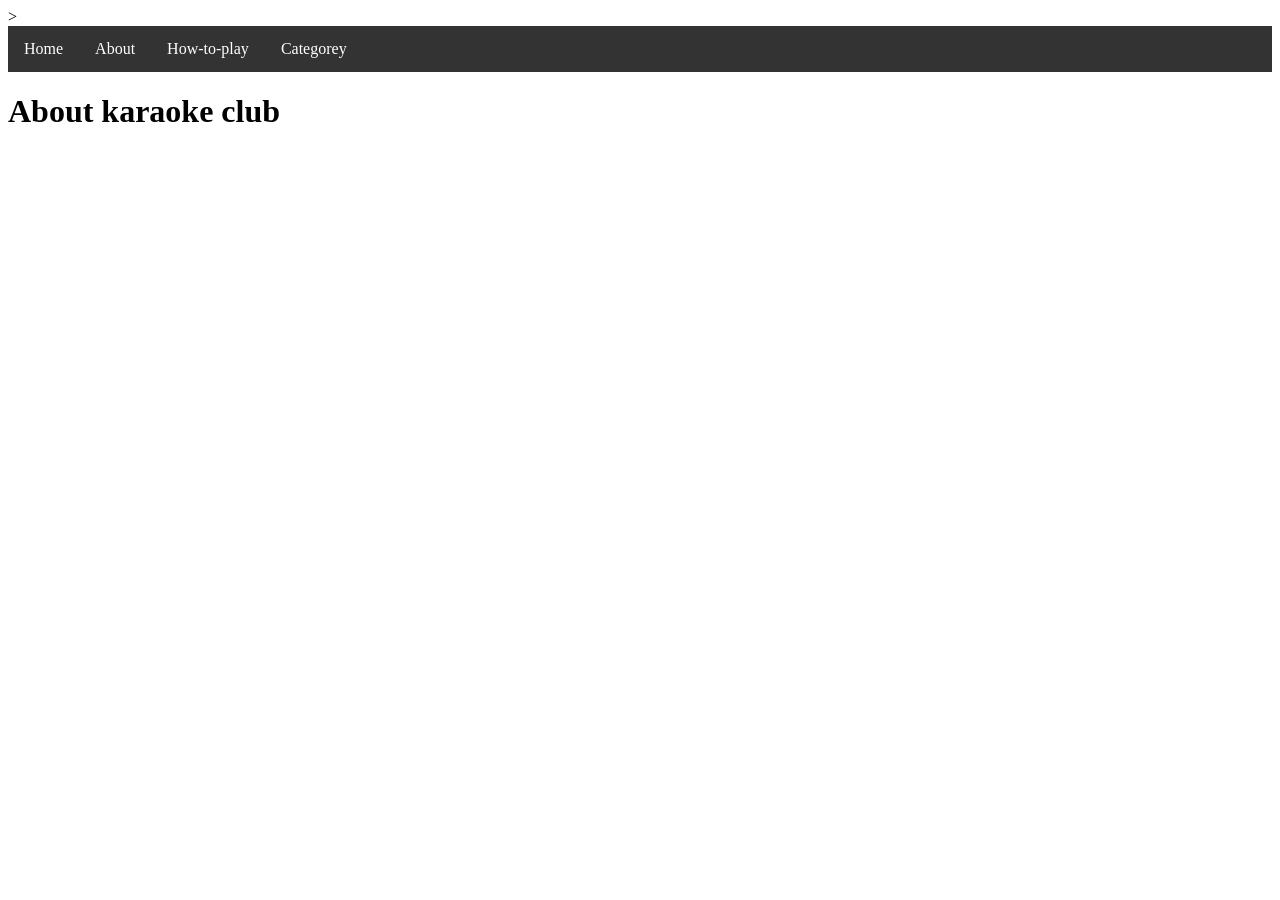
==== about.html @ d05744c2 "added images into this page" ====
>    
<!DOCTYPE html>
<html lang="en">
    <head>
        <tittle> </tittle>
        <link rel="stylesheet" href="styles.css"
    </head>    
    </body>
        <!--visiable content-->
        <div class="navbar">

            <ul>

                <li><a href="index.html">Home</a></li>

                <li><a href="about.html">About</a></li>

                <li><a href="how-to-play.html">How-to-play</a></li>

                <li><a href="categorey.html">Categorey</a></li>

            </ul>
           

        </div>
       
        <h1> About karaoke club </h1>

       
       
        <div class="About">
        <p>
            
        <p>
           


        </p>
        </div>    
    </body>    

    </html>
---- styles.css ----
ul {
    list-style-type: none;
    margin: 0;
    padding: 0;
    overflow: hidden;
    background-color: #333333;
  }
  
  ul li {
    float: left;
  }
  
  ul li a {
    display: block;
    color: white;
    text-align: center;
    padding: 14px 16px;
    text-decoration: none;
  }
  
  ul li a:hover {
    background-color: #111111;
  }

  .navbar ul{
    list-style-type: none;
    margin: 0;
    padding: 0;
    overflow: hidden;
}


.navbar ul{
  list-style-type: none;
  margin: 0;
  padding: 0;
  overflow: hidden;
}


.navbar li {
  float: left;
}


.navbar li a {
  display: block;
  text-align: center;
  padding: 14px 16px;
}


img {
  width:30%;
}
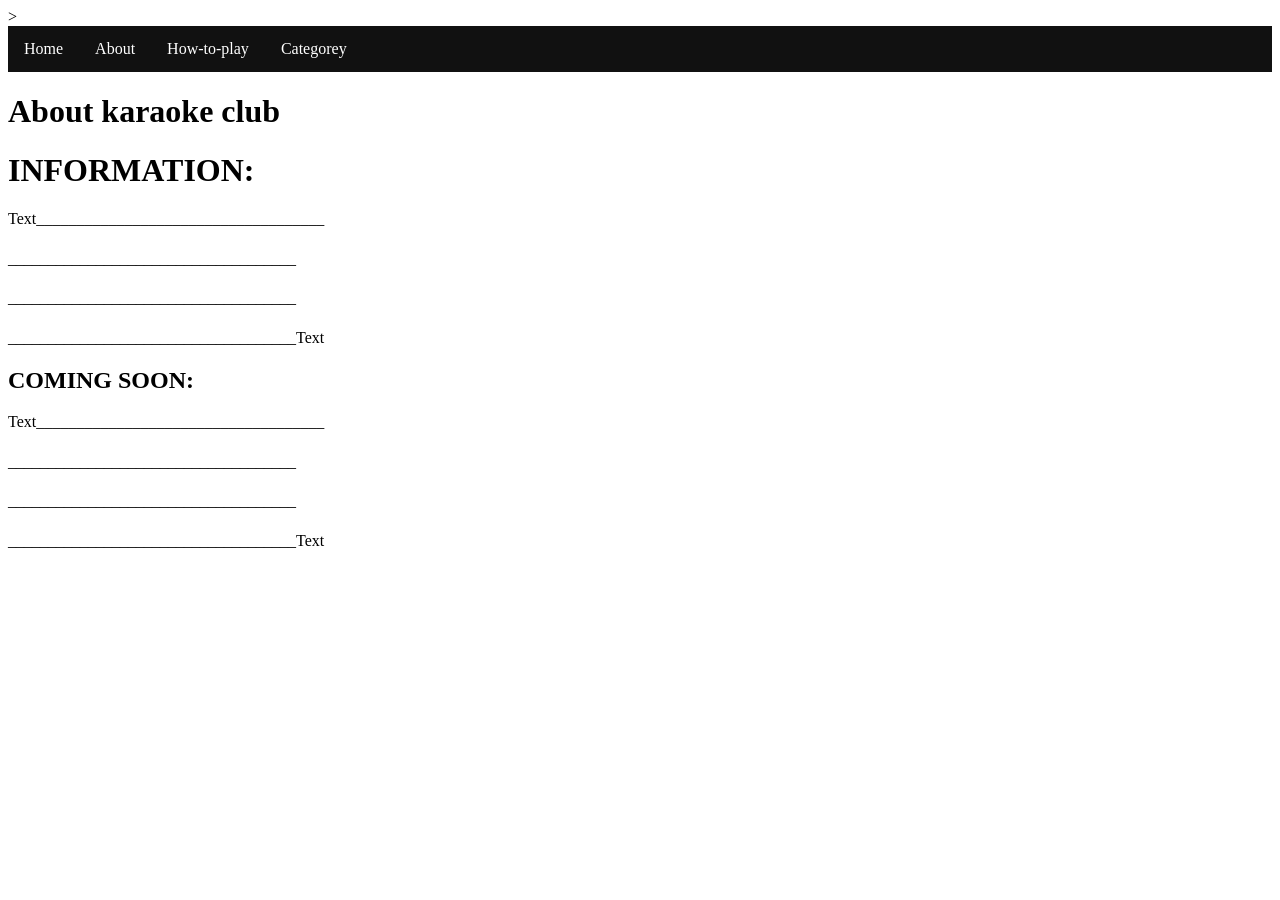
==== commit ab6a7ee3: "i have added text and information to this page" ====
--- a/about.html
+++ b/about.html
@@ -2,7 +2,7 @@
 <!DOCTYPE html>
 <html lang="en">
     <head>
-        <tittle> </tittle>
+        
         <link rel="stylesheet" href="styles.css"
     </head>    
     </body>
@@ -42,6 +42,59 @@
     </html>
 
 
+    <div> 
+        <h1> INFORMATION: </h1>
+        <p>
+            Text____________________________________
+        </p>
+    </div> 
+
+    <div> 
+        <h1> </h1>
+        <p>
+            ____________________________________
+        </p>
+    </div> 
+
+    <div> 
+        <h1> </h1>
+        <p>
+            ____________________________________
+        </p>
+    </div> 
+
+    <div> 
+        <h1> </h1>
+        <p>
+            ____________________________________Text
+        </p>
+    </div> 
 
 
-   +    <div> 
+        <h2> COMING SOON: </h2>
+        <p>
+            Text____________________________________
+        </p>
+    </div> 
+
+    <div> 
+        <h1> </h1>
+        <p>
+            ____________________________________
+        </p>
+    </div> 
+
+    <div> 
+        <h1> </h1>
+        <p>
+            ____________________________________
+        </p>
+    </div> 
+
+    <div> 
+        <h1> </h1>
+        <p>
+            ____________________________________Text
+        </p>
+    </div> 
--- a/styles.css
+++ b/styles.css
@@ -3,7 +3,7 @@
     margin: 0;
     padding: 0;
     overflow: hidden;
-    background-color: #333333;
+    background-color: #111111;
   }
   
   ul li {
@@ -53,3 +53,4 @@
 img {
   width:30%;
 }
+
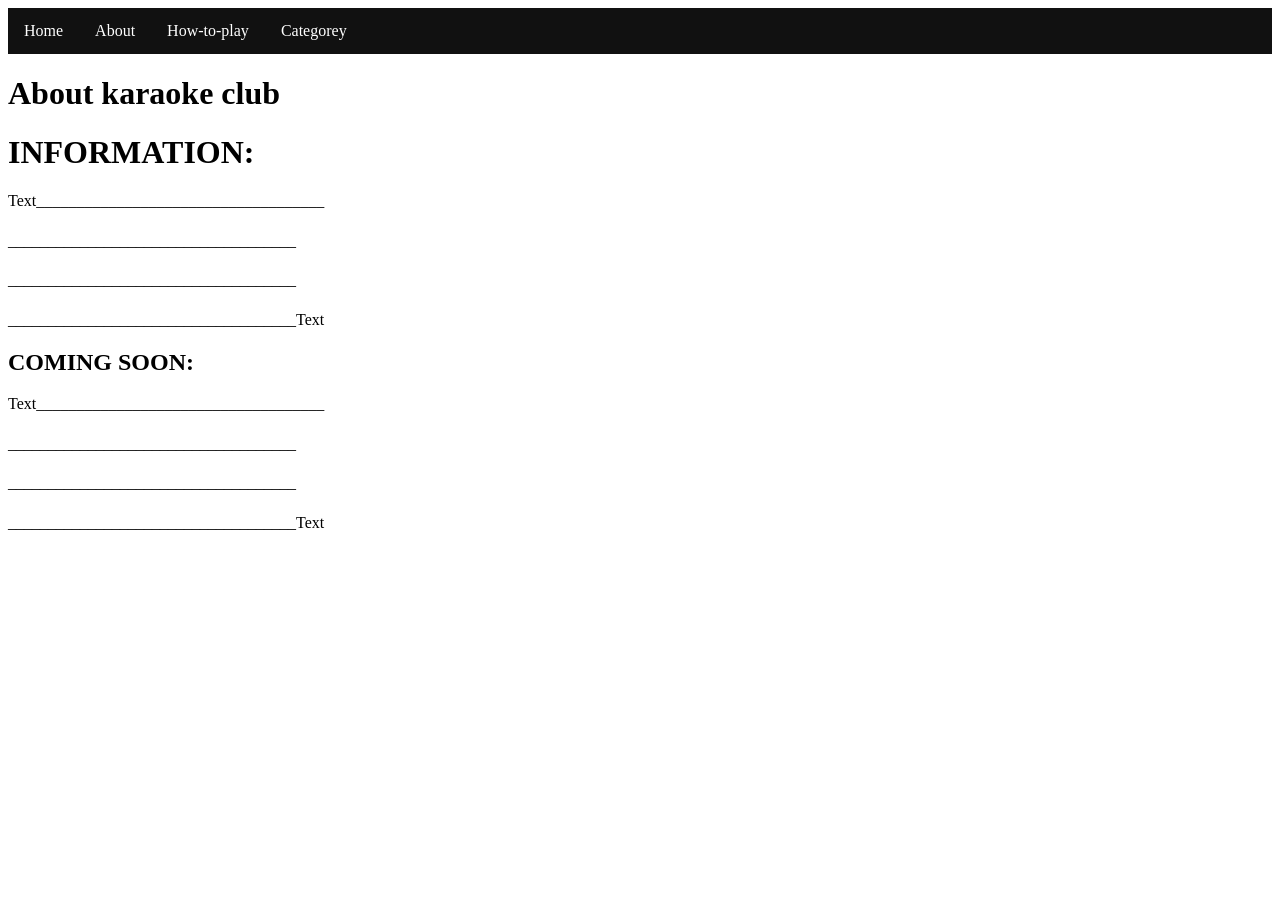
==== commit 461b3191: "space out images tried to space out my images. Did not work" ====
--- a/about.html
+++ b/about.html
@@ -1,10 +1,10 @@
->    
+   
 <!DOCTYPE html>
 <html lang="en">
     <head>
         
         <link rel="stylesheet" href="styles.css"
-    </head>    
+    </head    
     </body>
         <!--visiable content-->
         <div class="navbar">
@@ -24,11 +24,11 @@
 
         </div>
        
-        <h1> About karaoke club </h1>
+        <h1>About karaoke club</h1>
 
        
        
-        <div class="About">
+        <div class="about" >
         <p>
             
         <p>
@@ -97,4 +97,6 @@
         <p>
             ____________________________________Text
         </p>
-    </div> +    </div> 
+    
+    
--- a/styles.css
+++ b/styles.css
@@ -49,8 +49,5 @@
   padding: 14px 16px;
 }
 
+.img {width: 0%;}
 
-img {
-  width:30%;
-}
-
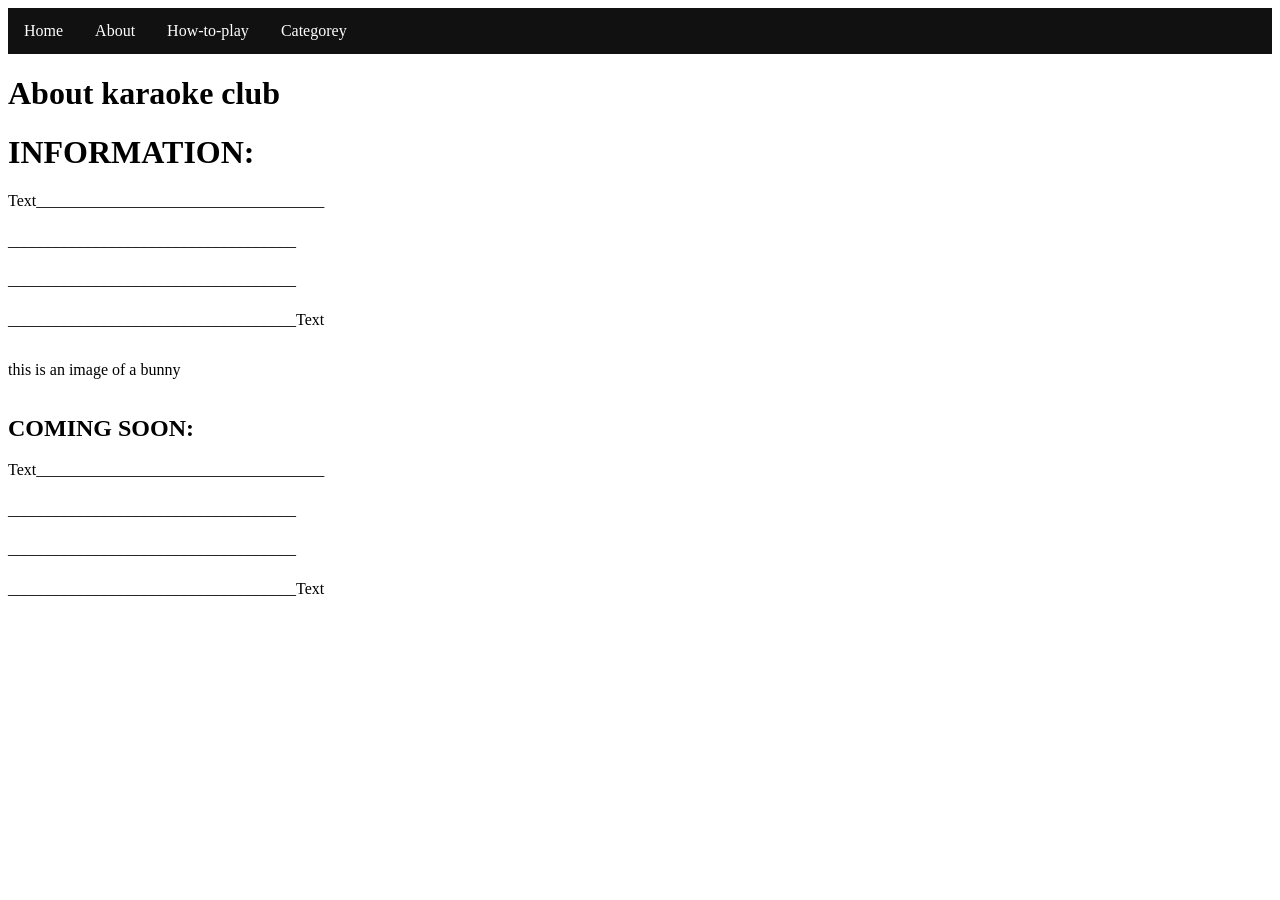
==== commit d81c01b2: "added code for text on the side" ====
--- a/about.html
+++ b/about.html
@@ -69,6 +69,18 @@
             ____________________________________Text
         </p>
     </div> 
+    
+    <div class="container">
+
+        
+
+        <div class="text">
+
+            <p> this is an image of a bunny</p>
+
+        </div>
+
+    </div>
 
 
     <div> 
--- a/styles.css
+++ b/styles.css
@@ -49,5 +49,19 @@
   padding: 14px 16px;
 }
 
-.img {width: 0%;}
+img{
+  width:30%
+}
 
+
+.container {
+
+  display: flex;
+
+  flex-direction: row;
+
+}
+
+.p{
+  font-size: larger;
+}
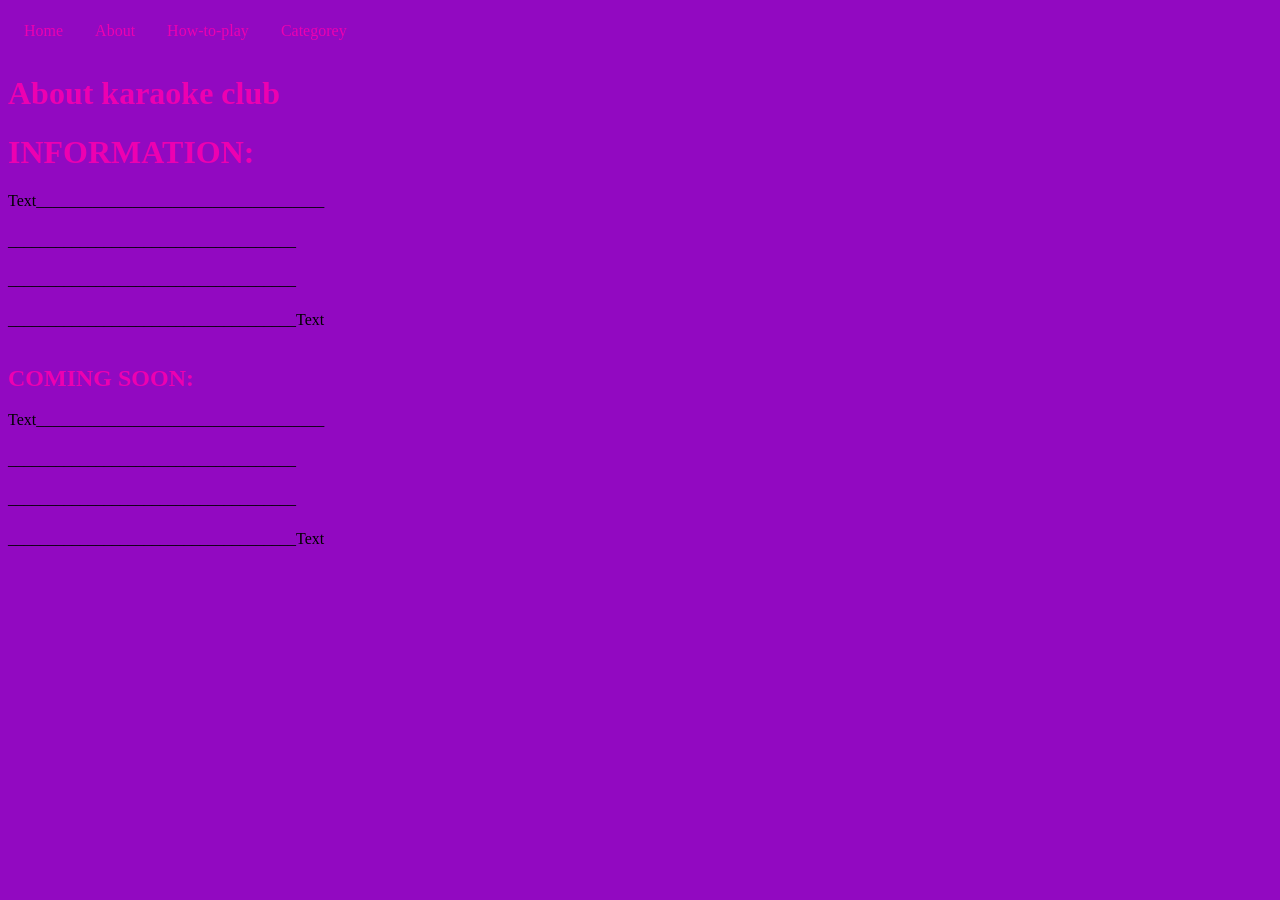
==== commit 7eebf284: "added a border to my images and and another image and removed text of the bunny and add new css codi" ====
--- a/about.html
+++ b/about.html
@@ -76,8 +76,7 @@
 
         <div class="text">
 
-            <p> this is an image of a bunny</p>
-
+           
         </div>
 
     </div>
--- a/styles.css
+++ b/styles.css
@@ -1,36 +1,36 @@
 ul {
-    list-style-type: none;
-    margin: 0;
-    padding: 0;
-    overflow: hidden;
-    background-color: #111111;
-  }
-  
-  ul li {
-    float: left;
-  }
-  
-  ul li a {
-    display: block;
-    color: white;
-    text-align: center;
-    padding: 14px 16px;
-    text-decoration: none;
-  }
-  
-  ul li a:hover {
-    background-color: #111111;
-  }
+  list-style-type: none;
+  margin: 0;
+  padding: 0;
+  overflow: hidden;
+  background-color: #9209c1;
+}
 
-  .navbar ul{
-    list-style-type: none;
-    margin: 0;
-    padding: 0;
-    overflow: hidden;
+ul li {
+  float: left;
+}
+
+ul li a {
+  display: block;
+  color: #ed00b1;
+  text-align: center;
+  padding: 14px 16px;
+  text-decoration: none;
+}
+
+ul li a:hover {
+  background-color: #9209c1;
+}
+
+.navbar ul {
+  list-style-type: none;
+  margin: 0;
+  padding: 0;
+  overflow: hidden;
 }
 
 
-.navbar ul{
+.navbar ul {
   list-style-type: none;
   margin: 0;
   padding: 0;
@@ -49,19 +49,35 @@
   padding: 14px 16px;
 }
 
-img{
-  width:30%
+img {
+  width: 40%
+}
+.container {
+  display: flex;
+  flex-direction: row;
 }
 
-
-.container {
-
-  display: flex;
-
-  flex-direction: row;
-
+img {
+  border-radius: 8px;
 }
 
-.p{
-  font-size: larger;
-}+img{ 
+ border-style:solid ;
+ border-width: 10px;
+}
+
+img{
+  border-color:  #ff914d; 
+}
+
+body{
+  background-color: #9209c1;
+}
+
+h1{
+  color: #ed00b1;
+}
+h2{
+  color: #ed00b1;
+}
+
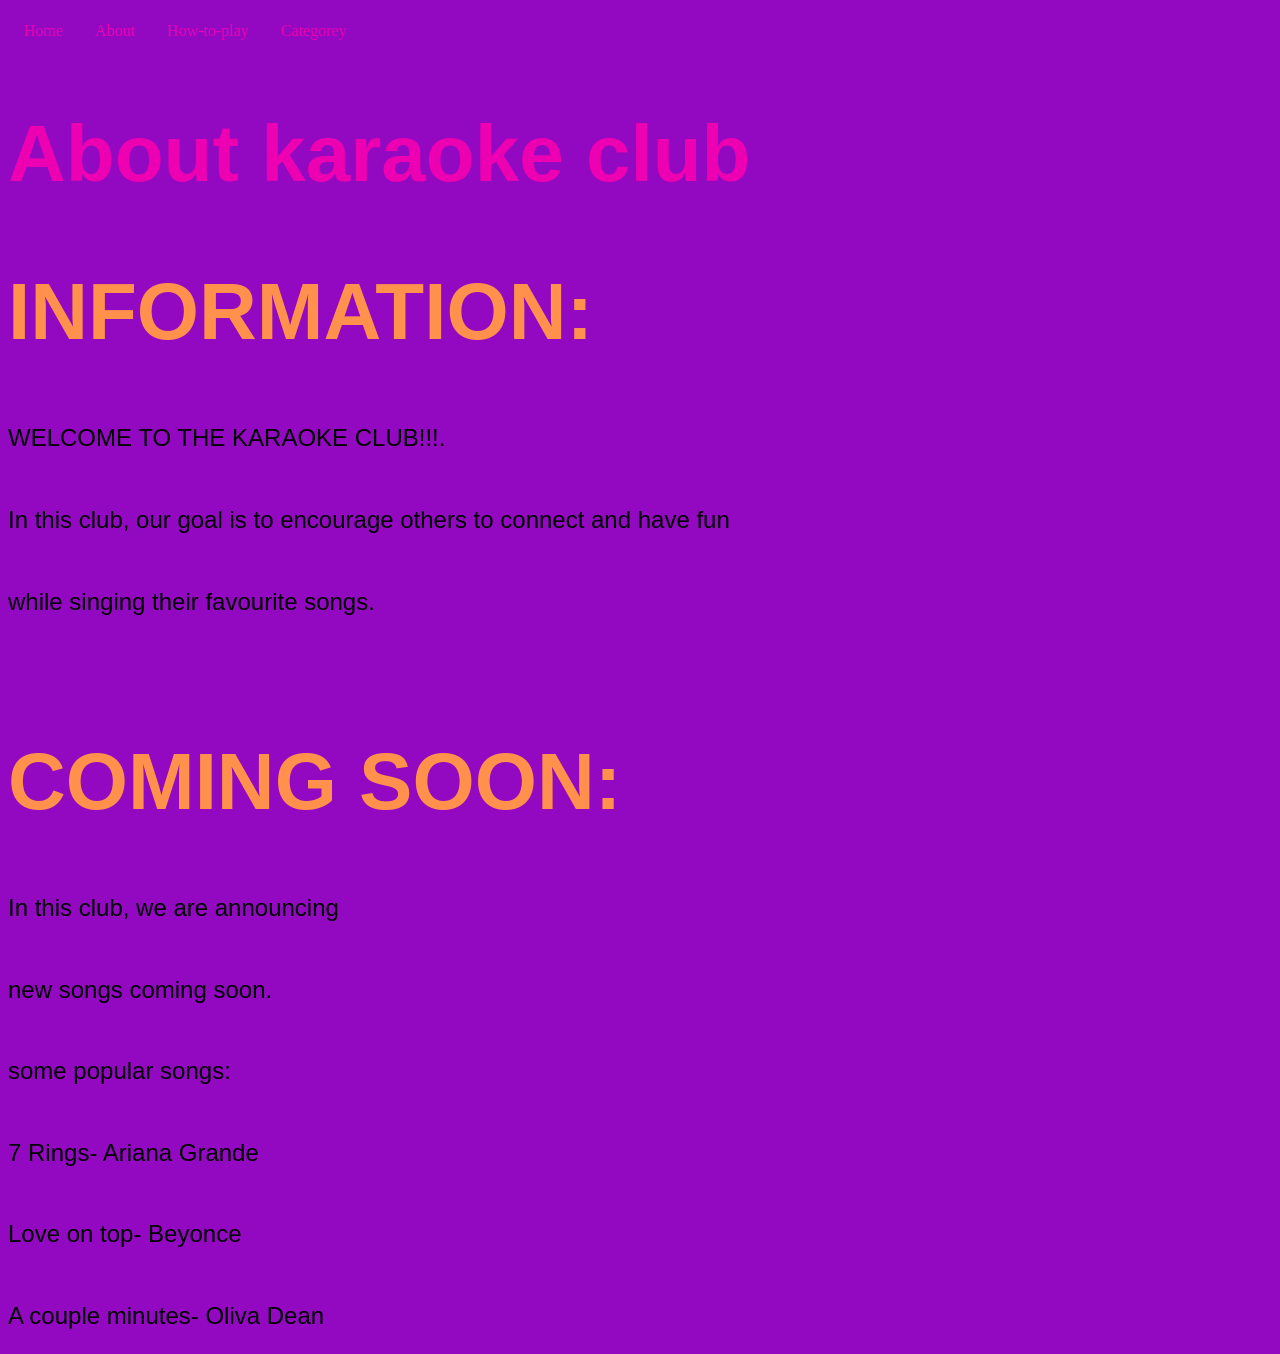
==== commit b82da63a: "added text on my about page and how to play page" ====
--- a/about.html
+++ b/about.html
@@ -43,30 +43,32 @@
 
 
     <div> 
-        <h1> INFORMATION: </h1>
+        <h2> INFORMATION: </h2>
         <p>
-            Text____________________________________
+            WELCOME TO THE KARAOKE CLUB!!!.  
+             
         </p>
     </div> 
 
     <div> 
         <h1> </h1>
         <p>
-            ____________________________________
+            In this club,  our goal is to encourage others to connect and have fun
+    
         </p>
     </div> 
 
     <div> 
         <h1> </h1>
         <p>
-            ____________________________________
+             while singing their favourite songs.  
         </p>
     </div> 
 
     <div> 
         <h1> </h1>
         <p>
-            ____________________________________Text
+            
         </p>
     </div> 
     
@@ -85,29 +87,41 @@
     <div> 
         <h2> COMING SOON: </h2>
         <p>
-            Text____________________________________
+            In this club, we are announcing 
         </p>
     </div> 
 
     <div> 
         <h1> </h1>
         <p>
-            ____________________________________
+            new songs coming soon. 
         </p>
     </div> 
 
     <div> 
         <h1> </h1>
         <p>
-            ____________________________________
+            some popular songs:
         </p>
     </div> 
 
     <div> 
         <h1> </h1>
         <p>
-            ____________________________________Text
+            7 Rings- Ariana Grande 
         </p>
     </div> 
     
-    +    <div> 
+        <h1> </h1>
+        <p>
+            Love on top- Beyonce 
+        </p>
+    </div> 
+
+    <div> 
+        <h1> </h1>
+        <p>
+           A couple minutes- Oliva Dean
+        </p>
+    </div> 
--- a/styles.css
+++ b/styles.css
@@ -78,6 +78,25 @@
   color: #ed00b1;
 }
 h2{
-  color: #ed00b1;
+  color: #ff914d;
 }
 
+img {
+  width: 400px;
+  height: 250px;
+  object-fit: cover;
+  object-position: center; /* Optional: centers the crop area */
+}
+
+p{
+  font-size: 150%;
+  font-family: Impact, Haettenschweiler, 'Arial Narrow Bold', sans-serif;
+}
+h1{
+  font-size: 500%;
+  font-family: Impact, Haettenschweiler, 'Arial Narrow Bold', sans-serif;
+}
+h2{
+  font-size: 500%;
+  font-family: Impact, Haettenschweiler, 'Arial Narrow Bold', sans-serif;
+}
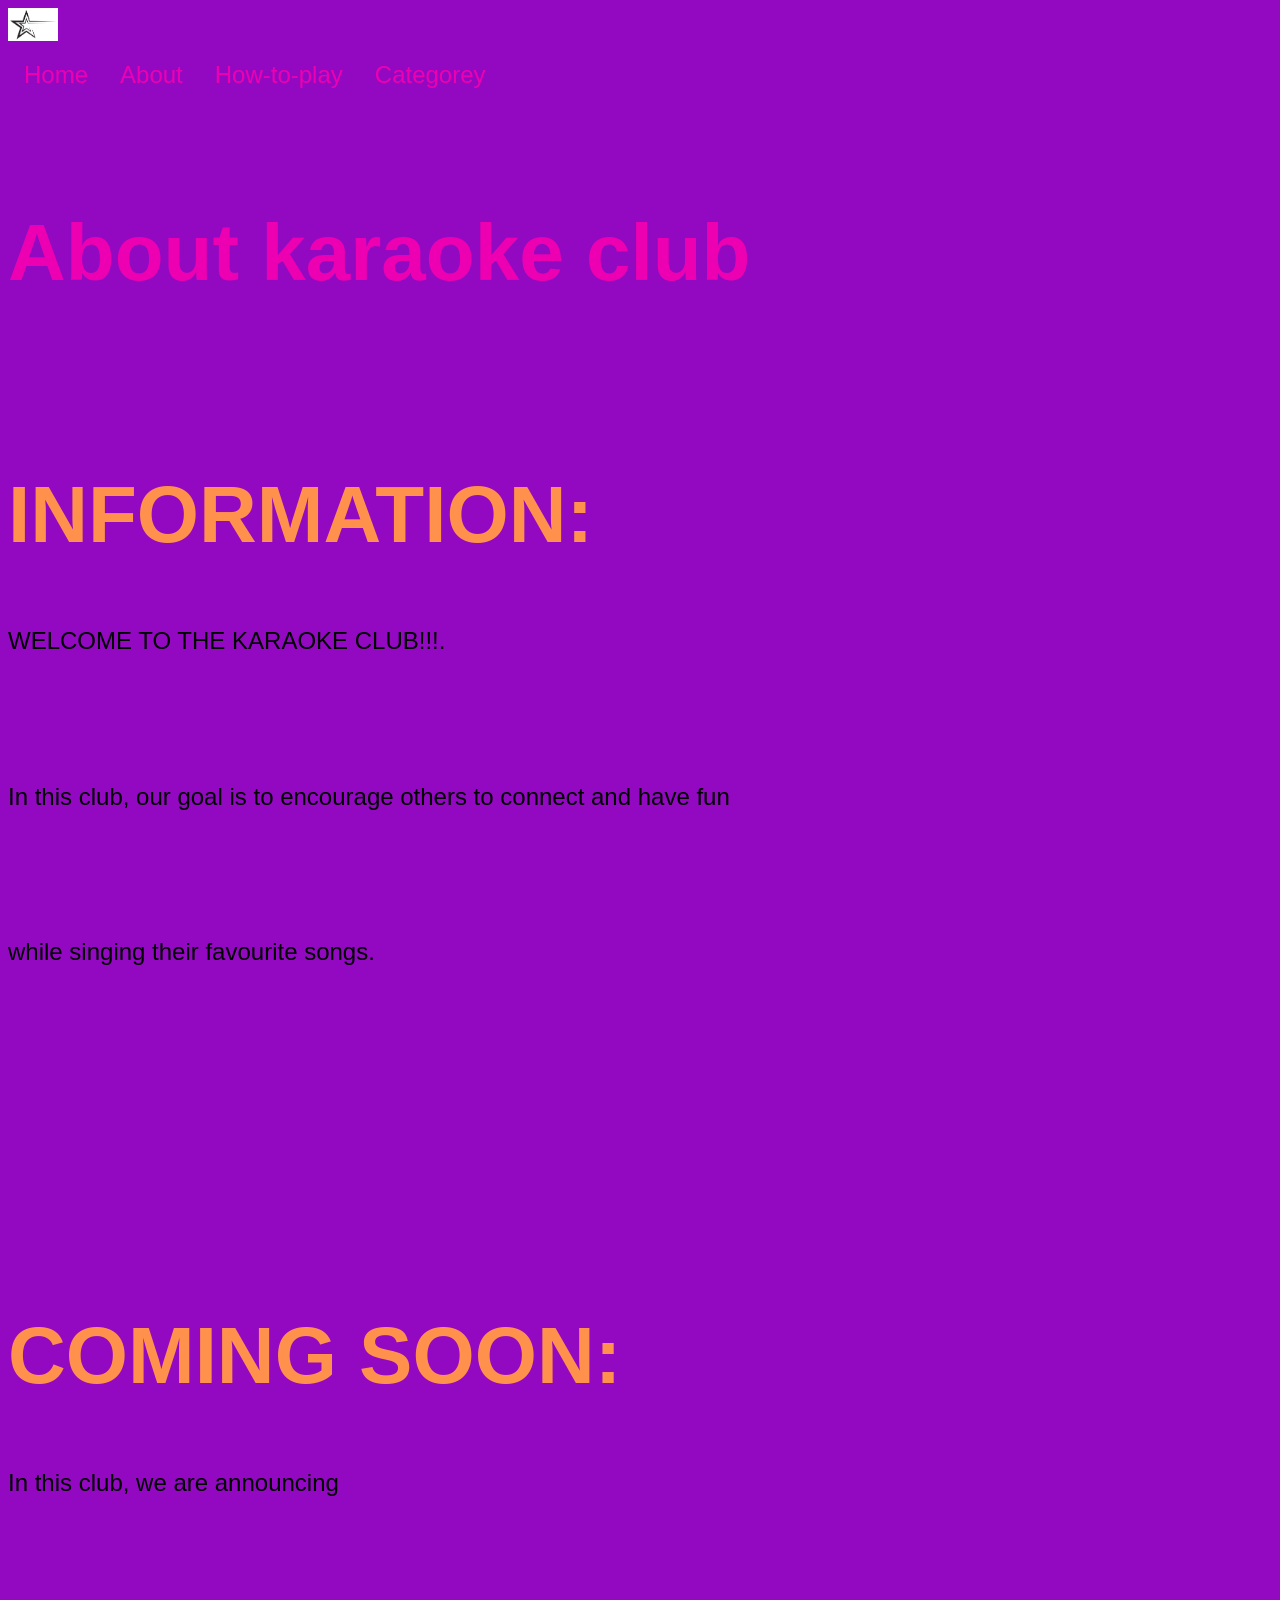
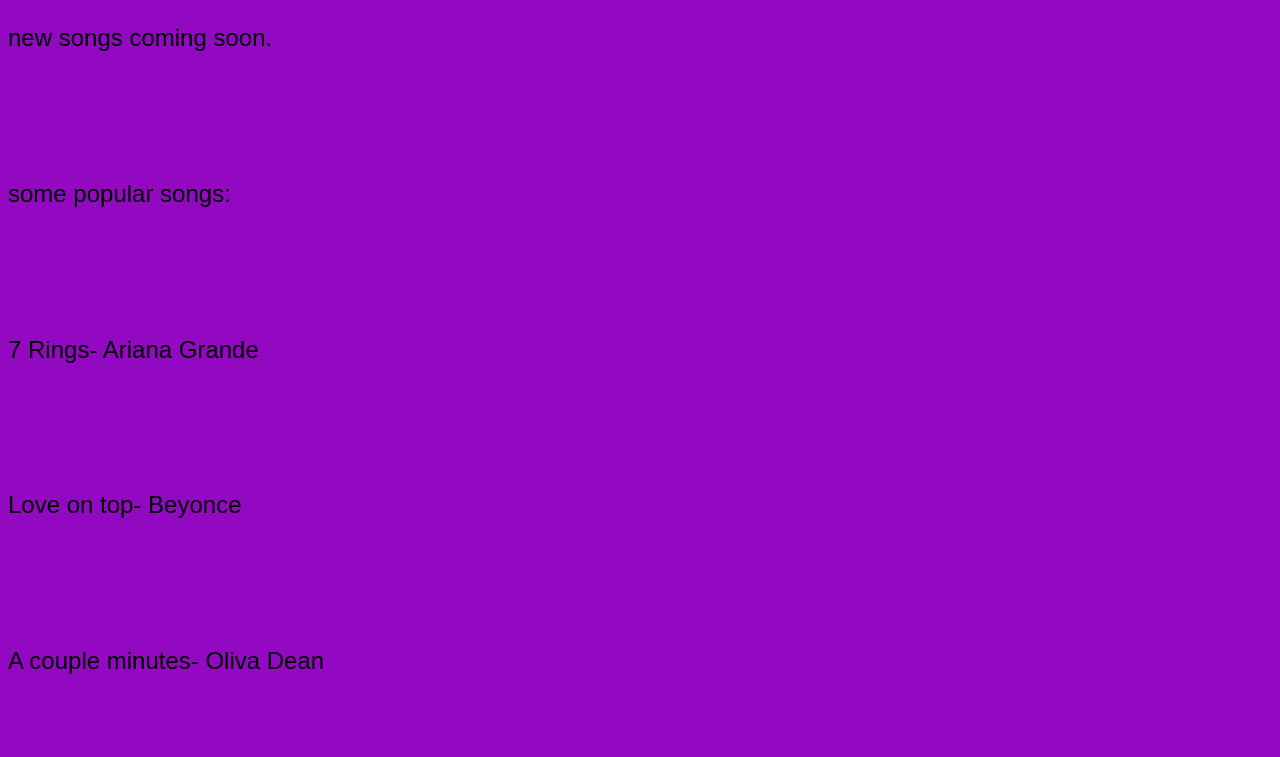
==== commit 792454d8: "added logo and trying to fix the size of my images" ====
--- a/about.html
+++ b/about.html
@@ -8,6 +8,7 @@
     </body>
         <!--visiable content-->
         <div class="navbar">
+            <img src="images/star-logo.jpg" alt=" ">
 
             <ul>
 
--- a/styles.css
+++ b/styles.css
@@ -49,26 +49,15 @@
   padding: 14px 16px;
 }
 
-img {
-  width: 40%
-}
 .container {
   display: flex;
   flex-direction: row;
 }
 
-img {
-  border-radius: 8px;
-}
 
-img{ 
- border-style:solid ;
- border-width: 10px;
-}
 
-img{
-  border-color:  #ff914d; 
-}
+
+
 
 body{
   background-color: #9209c1;
@@ -81,11 +70,15 @@
   color: #ff914d;
 }
 
-img {
-  width: 400px;
-  height: 250px;
+.container img {
+ 
   object-fit: cover;
   object-position: center; /* Optional: centers the crop area */
+  border-color:  #ff914d; 
+  border-style:solid ;
+  border-width: 10px;
+  border-radius: 8px;
+  width: 50%
 }
 
 p{
@@ -99,4 +92,20 @@
 h2{
   font-size: 500%;
   font-family: Impact, Haettenschweiler, 'Arial Narrow Bold', sans-serif;
+}
+
+.navbar{
+  font-size: 150%;
+  font-family: Impact, Haettenschweiler, 'Arial Narrow Bold', sans-serif;
+}
+
+div {
+  padding-top: 0px;
+  padding-right: 200px;
+  padding-bottom: 50px;
+  padding-left: 0px;
+}
+
+.navbar img{
+  width: 50px;
 }
